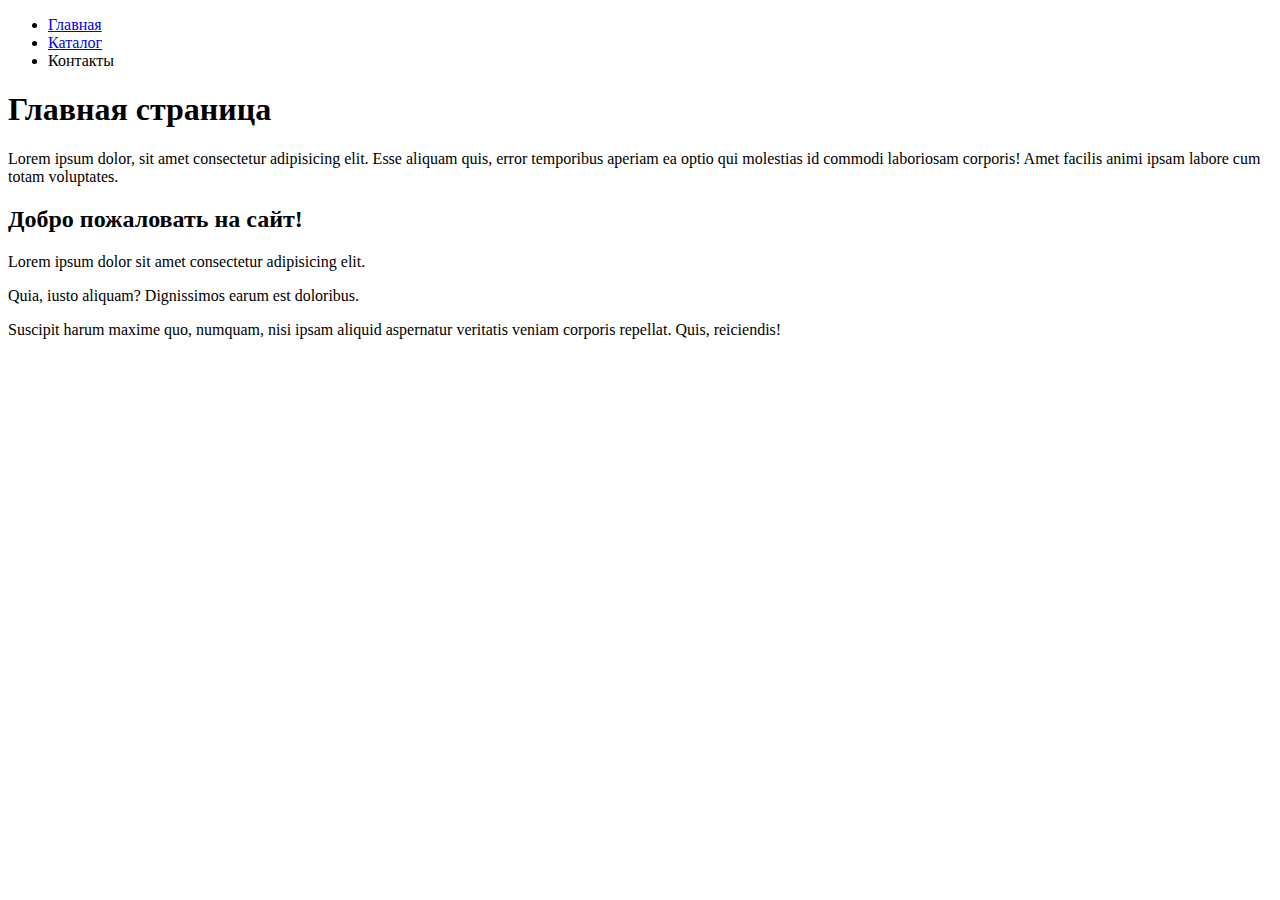
==== index.html @ 5d086741 "Git init. Homework#1" ====
<!DOCTYPE html>
<html lang="en">
<head>
    <meta charset="UTF-8">
    <meta name="viewport" content="width=device-width, initial-scale=1.0">
    <title>Document</title>
</head>
<body>
    <ul>
        <li><a href="index.html">Главная</a></li>
        <li><a href="catalog/catalog.html">Каталог</a></li>
        <li>Контакты</li>
    </ul>
    <h1>Главная страница</h1>
    <p>Lorem ipsum dolor, sit amet consectetur adipisicing elit. Esse aliquam quis, error temporibus aperiam ea optio qui molestias id commodi laboriosam corporis! Amet facilis animi ipsam labore cum totam voluptates.</p>
    <h2>Добро пожаловать на сайт!</h2>
        <p>Lorem ipsum dolor sit amet consectetur adipisicing elit.</p>
        <p>Quia, iusto aliquam? Dignissimos earum est doloribus.</p>
        <p>Suscipit harum maxime quo, numquam, nisi ipsam aliquid aspernatur veritatis veniam corporis repellat. Quis, reiciendis!</p>

</body>
</html>
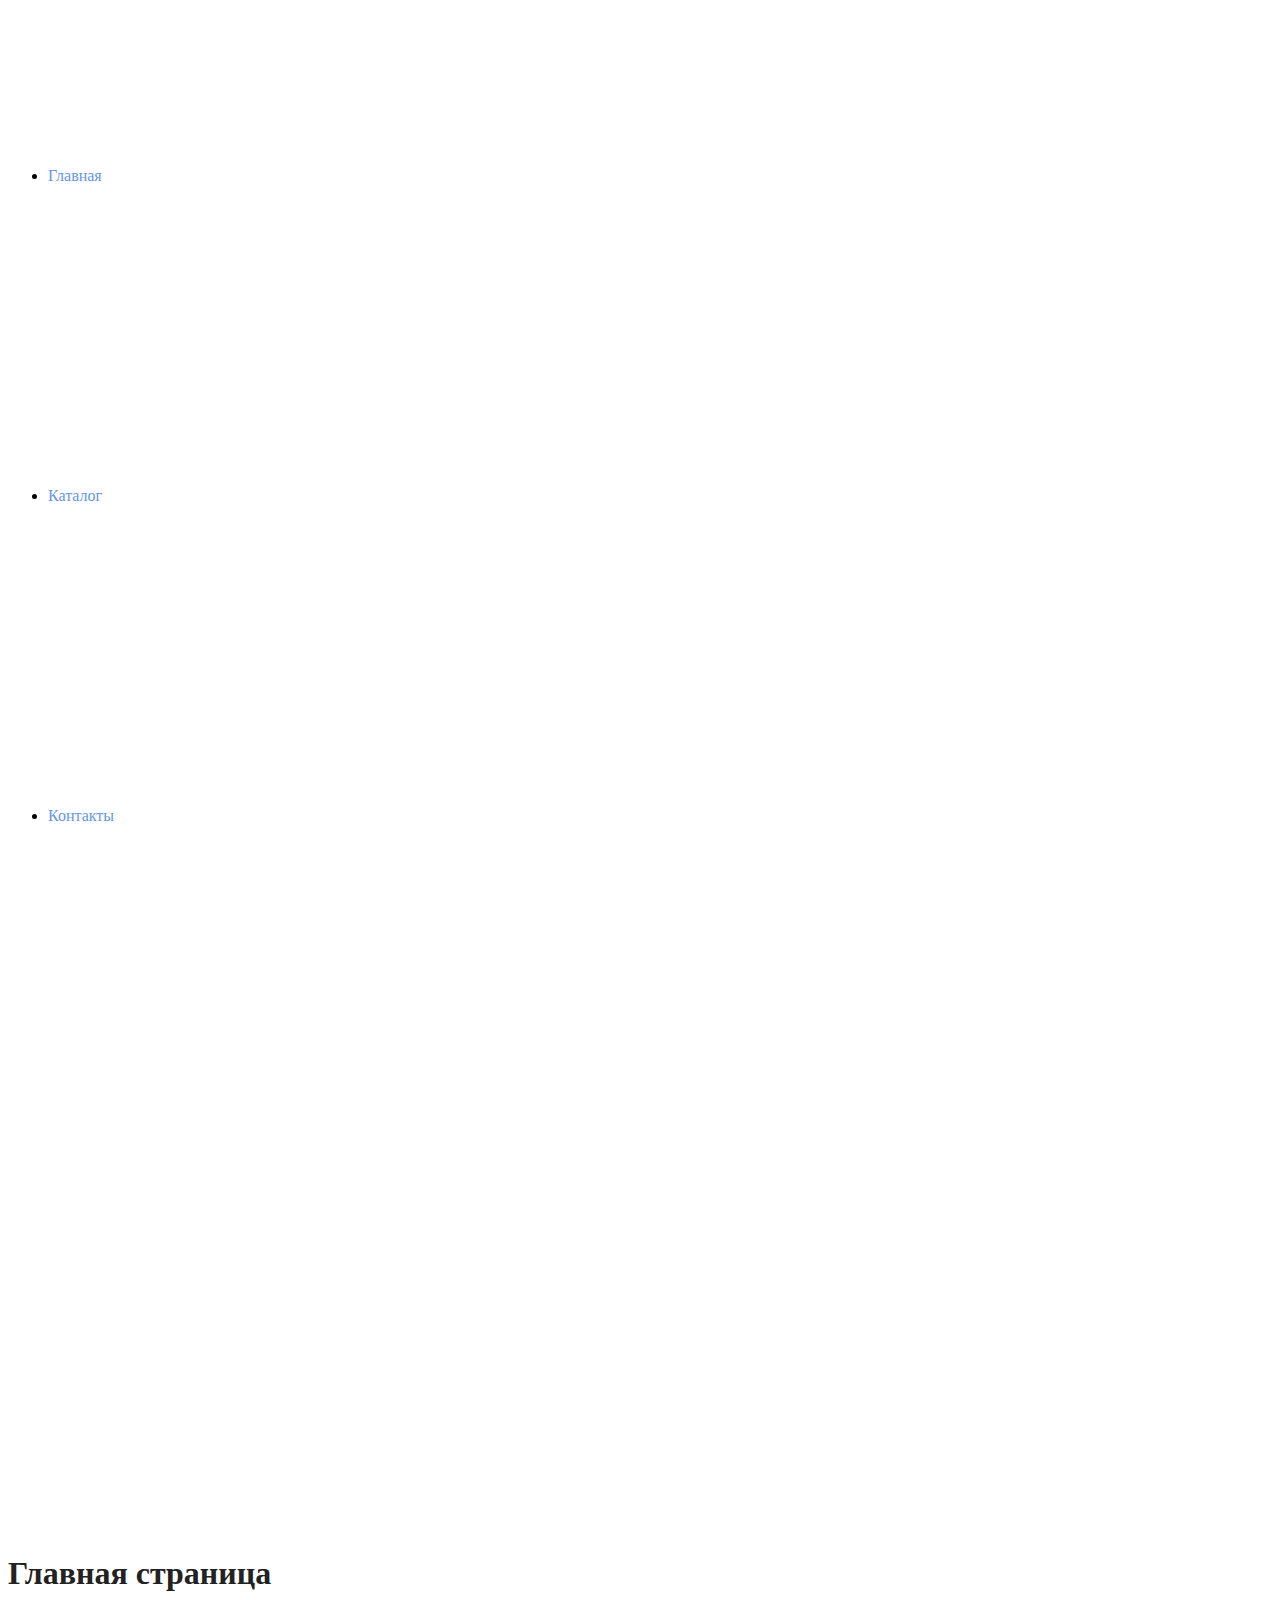
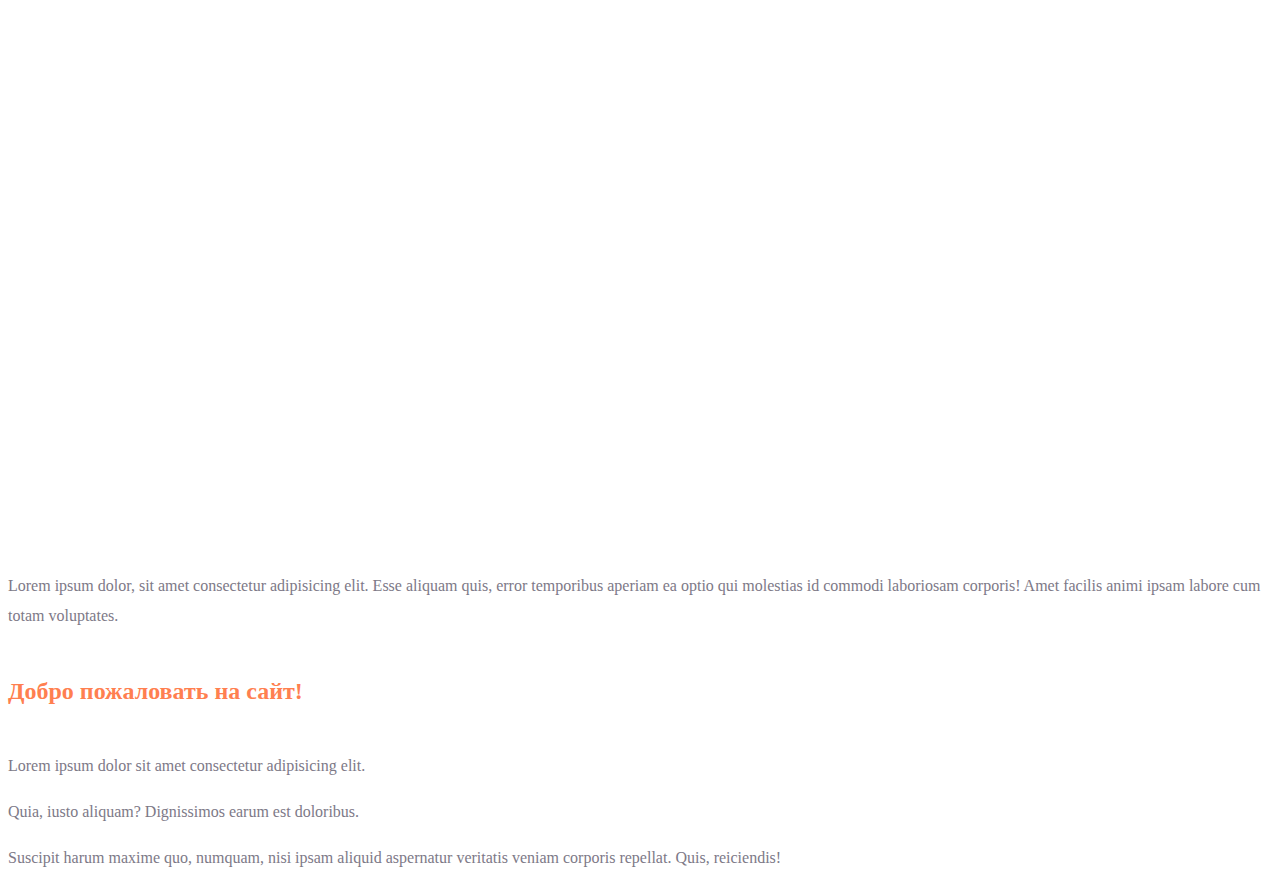
==== commit b36c46e7: "Homework#2. Add CSS" ====
--- a/index.html
+++ b/index.html
@@ -3,20 +3,23 @@
 <head>
     <meta charset="UTF-8">
     <meta name="viewport" content="width=device-width, initial-scale=1.0">
+    <link rel="stylesheet" href="style.css">
     <title>Document</title>
 </head>
+
 <body>
     <ul>
-        <li><a href="index.html">Главная</a></li>
-        <li><a href="catalog/catalog.html">Каталог</a></li>
-        <li>Контакты</li>
+        <li><a href="index.html" class="navigate">Главная</a></li>
+        <li><a href="catalog/catalog.html" class="navigate">Каталог</a></li>
+        <li><a href="#" class="navigate">Контакты</a></li>
     </ul>
-    <h1>Главная страница</h1>
-    <p>Lorem ipsum dolor, sit amet consectetur adipisicing elit. Esse aliquam quis, error temporibus aperiam ea optio qui molestias id commodi laboriosam corporis! Amet facilis animi ipsam labore cum totam voluptates.</p>
-    <h2>Добро пожаловать на сайт!</h2>
-        <p>Lorem ipsum dolor sit amet consectetur adipisicing elit.</p>
-        <p>Quia, iusto aliquam? Dignissimos earum est doloribus.</p>
-        <p>Suscipit harum maxime quo, numquam, nisi ipsam aliquid aspernatur veritatis veniam corporis repellat. Quis, reiciendis!</p>
 
+    <h1 class="heading">Главная страница</h1>
+    <p class="content">Lorem ipsum dolor, sit amet consectetur adipisicing elit. Esse aliquam quis, error temporibus aperiam ea optio qui molestias id commodi laboriosam corporis! Amet facilis animi ipsam labore cum totam voluptates.</p>
+
+    <h2 class="second_header">Добро пожаловать на сайт!</h2>
+        <p class="content">Lorem ipsum dolor sit amet consectetur adipisicing elit.</p>
+        <p class="content">Quia, iusto aliquam? Dignissimos earum est doloribus.</p>
+        <p class="content">Suscipit harum maxime quo, numquam, nisi ipsam aliquid aspernatur veritatis veniam corporis repellat. Quis, reiciendis!</p>
 </body>
 </html>--- a/style.css
+++ b/style.css
@@ -0,0 +1,32 @@
+a {
+    text-decoration: none;
+}
+
+.navigate {
+    color: cornflowerblue;
+    font-style: 16px;
+    line-height: 20;
+}
+
+.heading {
+    color: #222222;
+    font-style: 28px;
+    line-height: 36;
+    font-weight: bold;
+}
+
+.content {
+    font-style: normal;
+    font-weight: 300;
+    font-style: 18px;
+    line-height: 30px;
+    color: #7D7987;
+}
+
+.second_header {
+    color: coral;
+    font-style: normal;
+    font-weight: 700;
+    font-style: 36px;
+    line-height: 80px;
+}